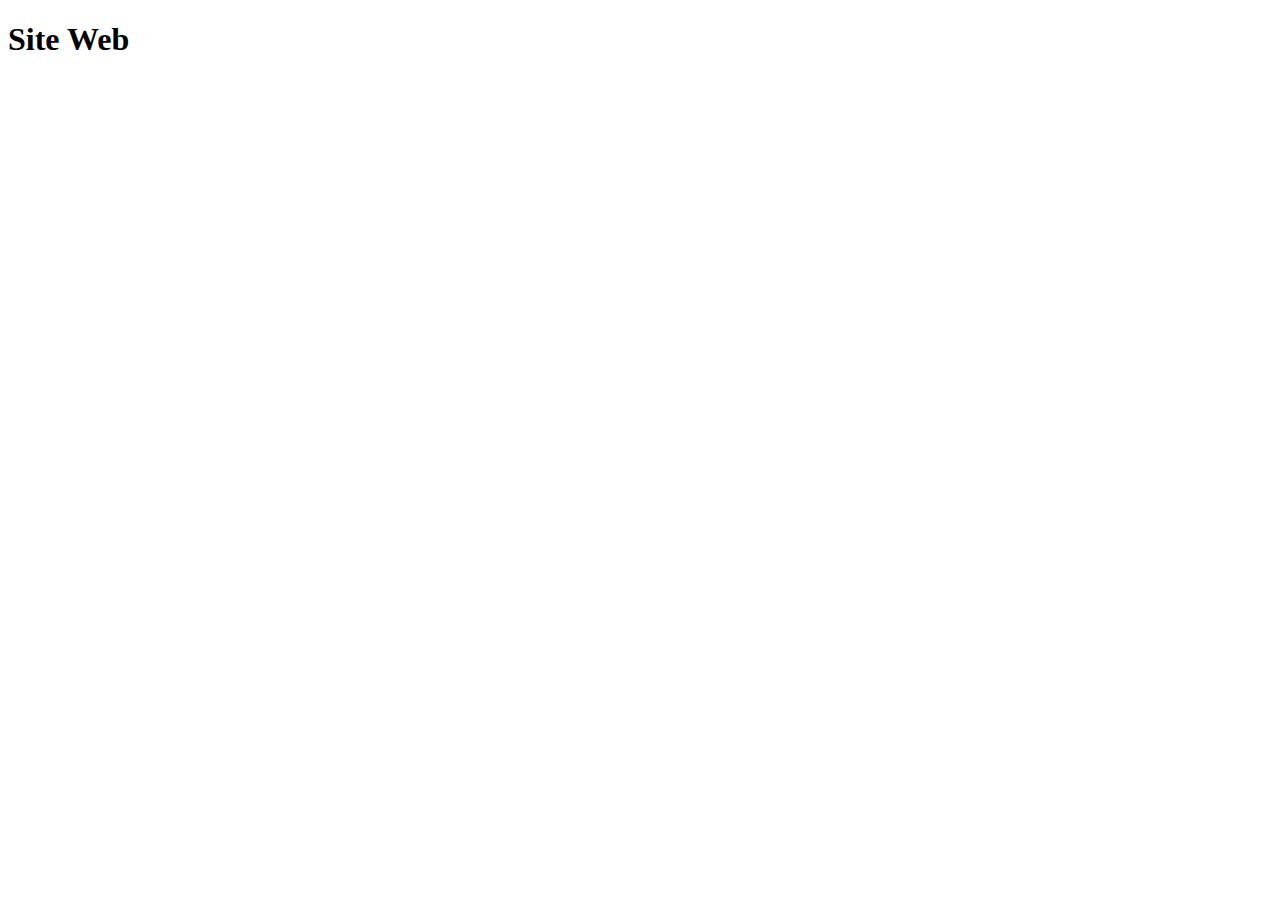
==== index.html @ cc3de8eb "commit initial" ====
<!DOCTYPE html>
<html lang="fr">
<head>
    <meta charset="UTF-8">
    <meta name="viewport" content="width=device-width, initial-scale=1.0">
    <title>Site Web</title>
</head>
<body>
    <header>

    </header>


    <main>
        <h1>Site Web</h1>
    </main>


    <footer>

    </footer>
    
</body>
</html>
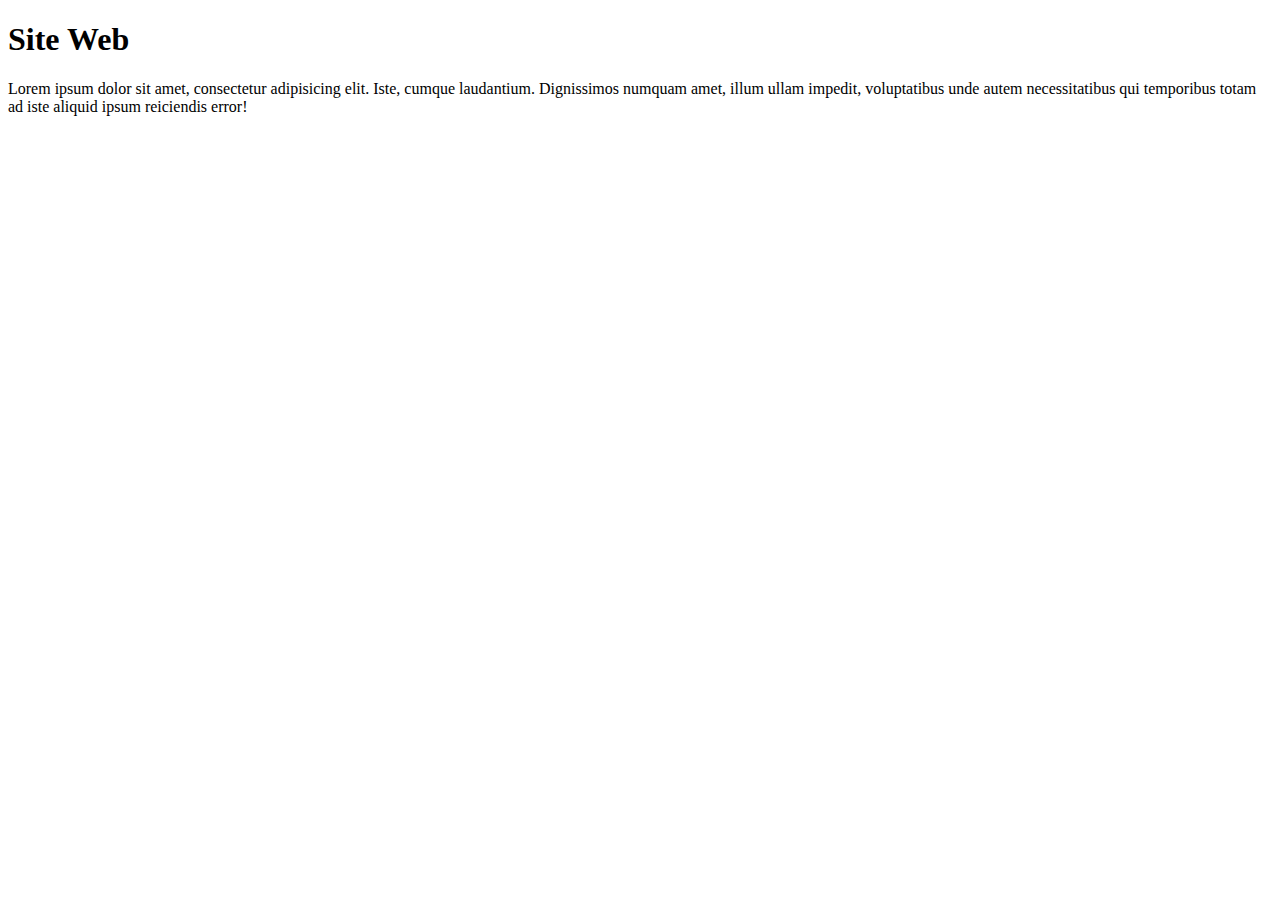
==== commit cd658980: "commit #1" ====
--- a/index.html
+++ b/index.html
@@ -13,6 +13,9 @@
 
     <main>
         <h1>Site Web</h1>
+
+        <p>Lorem ipsum dolor sit amet, consectetur adipisicing elit. Iste, cumque laudantium. Dignissimos numquam amet, illum ullam impedit, voluptatibus unde autem necessitatibus qui temporibus totam ad iste aliquid ipsum reiciendis error!</p>
+        
     </main>
 
 
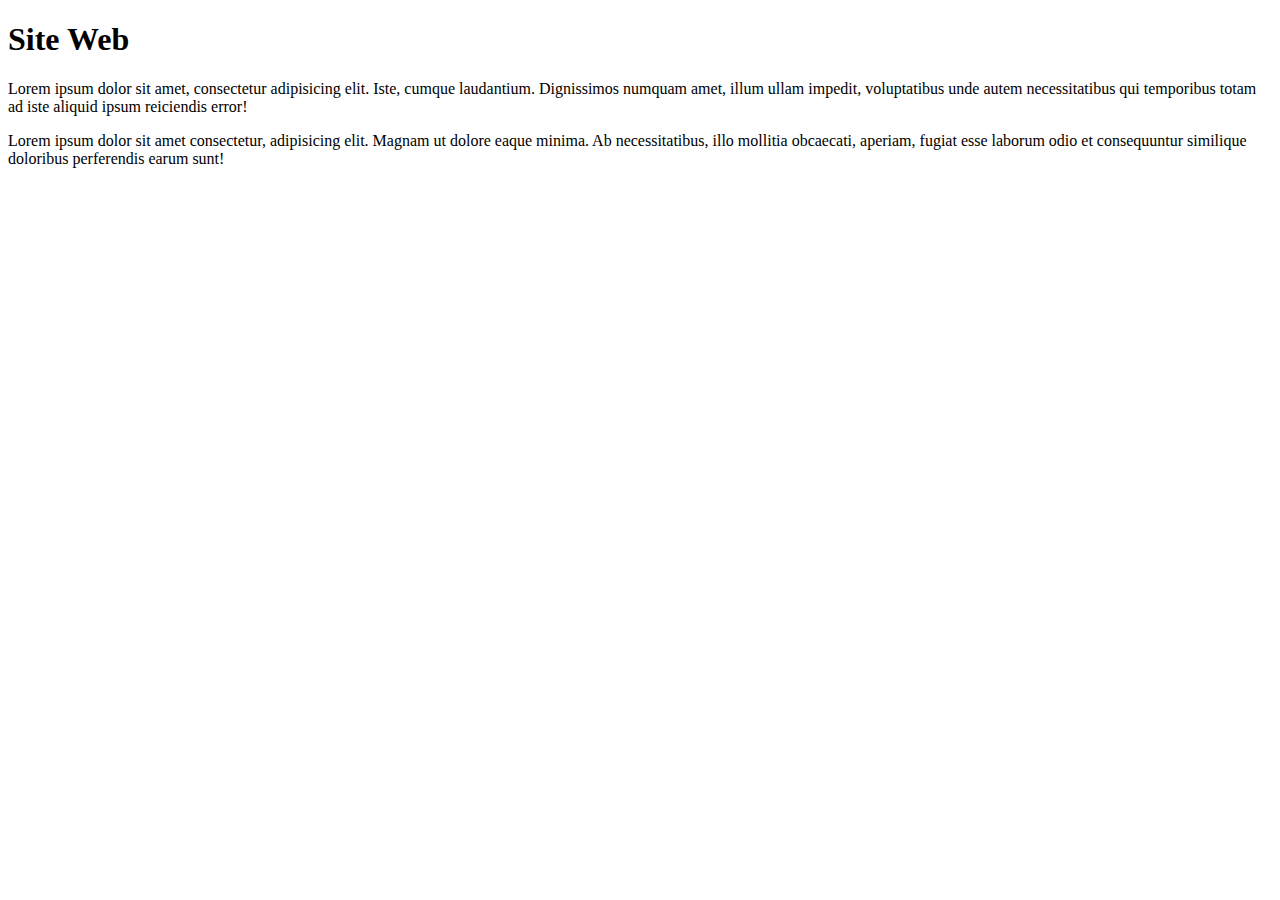
==== commit 3efca5c9: "ajout d'un second paragraphe dans index.html" ====
--- a/index.html
+++ b/index.html
@@ -15,7 +15,9 @@
         <h1>Site Web</h1>
 
         <p>Lorem ipsum dolor sit amet, consectetur adipisicing elit. Iste, cumque laudantium. Dignissimos numquam amet, illum ullam impedit, voluptatibus unde autem necessitatibus qui temporibus totam ad iste aliquid ipsum reiciendis error!</p>
+        <p>Lorem ipsum dolor sit amet consectetur, adipisicing elit. Magnam ut dolore eaque minima. Ab necessitatibus, illo mollitia obcaecati, aperiam, fugiat esse laborum odio et consequuntur similique doloribus perferendis earum sunt!</p>
         
+
     </main>
 
 
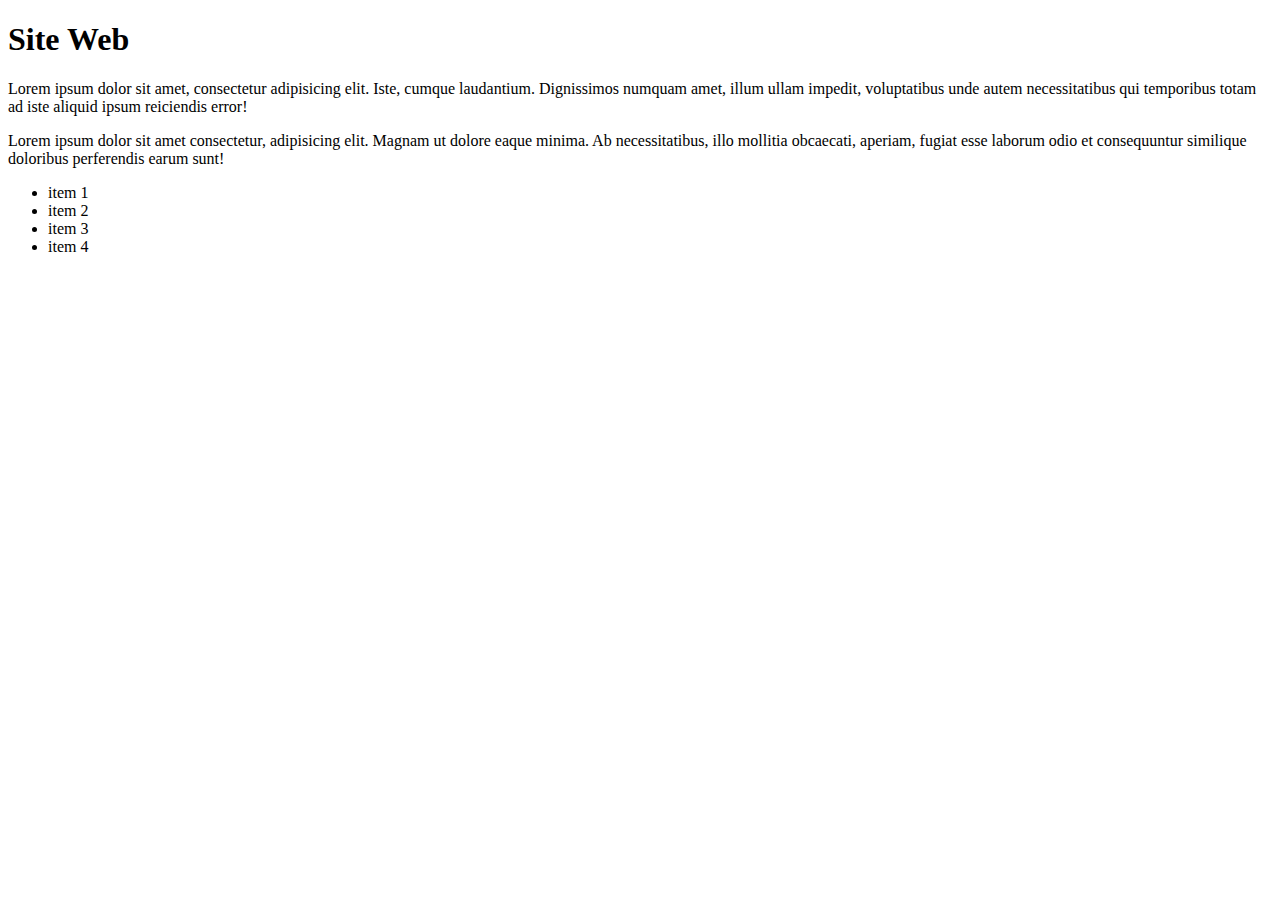
==== commit fddda0a9: "changement dans la liste à puces #index.html" ====
--- a/index.html
+++ b/index.html
@@ -16,7 +16,14 @@
 
         <p>Lorem ipsum dolor sit amet, consectetur adipisicing elit. Iste, cumque laudantium. Dignissimos numquam amet, illum ullam impedit, voluptatibus unde autem necessitatibus qui temporibus totam ad iste aliquid ipsum reiciendis error!</p>
         <p>Lorem ipsum dolor sit amet consectetur, adipisicing elit. Magnam ut dolore eaque minima. Ab necessitatibus, illo mollitia obcaecati, aperiam, fugiat esse laborum odio et consequuntur similique doloribus perferendis earum sunt!</p>
-        
+
+        <ul>
+            <li>item 1</li>
+            <li>item 2</li>
+            <li>item 3</li>
+            <li>item 4</li>
+        </ul>
+
 
     </main>
 
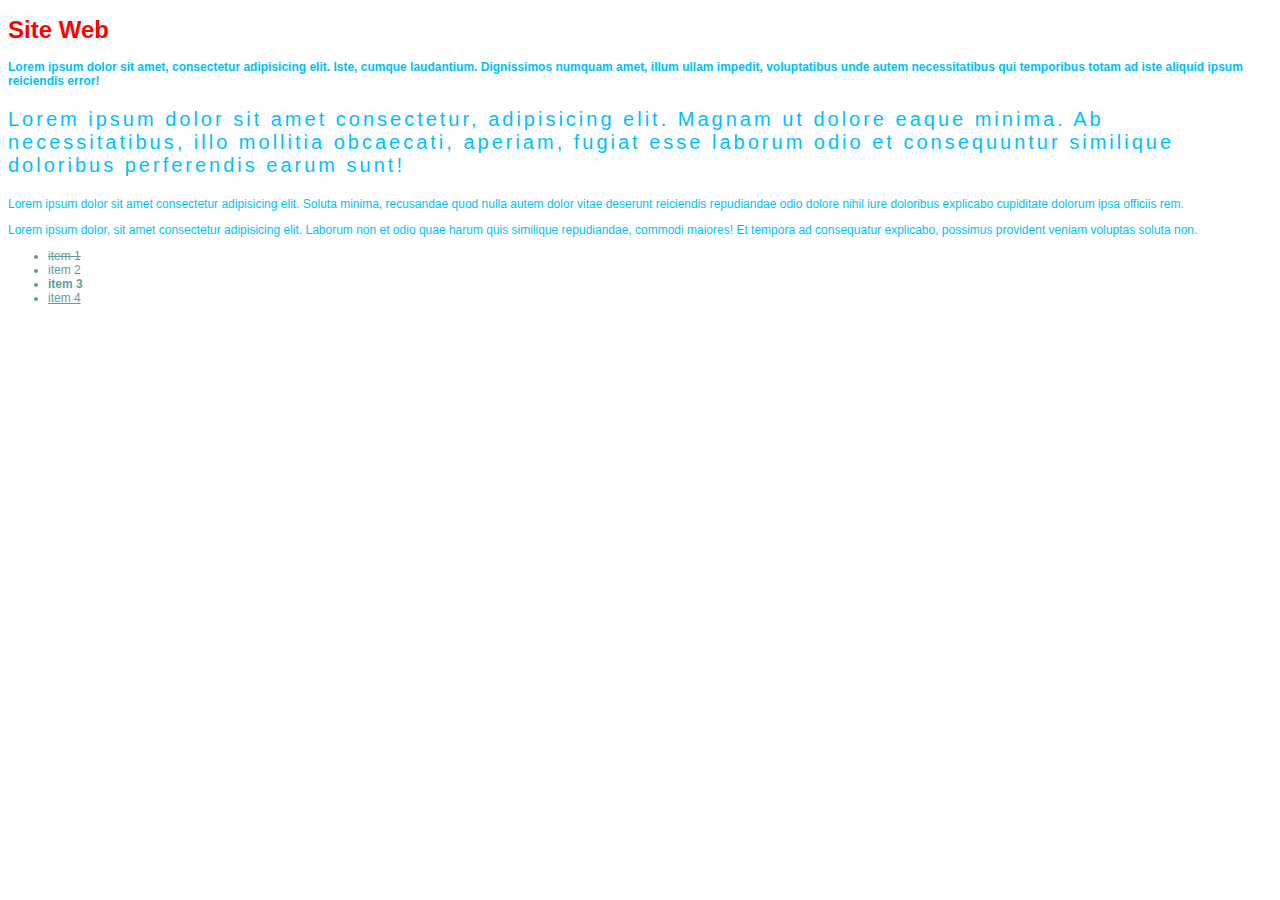
==== commit ada26009: "mise a jour du css" ====
--- a/index.html
+++ b/index.html
@@ -3,6 +3,7 @@
 <head>
     <meta charset="UTF-8">
     <meta name="viewport" content="width=device-width, initial-scale=1.0">
+    <link rel="stylesheet" href="style.css">
     <title>Site Web</title>
 </head>
 <body>
@@ -14,14 +15,16 @@
     <main>
         <h1>Site Web</h1>
 
-        <p>Lorem ipsum dolor sit amet, consectetur adipisicing elit. Iste, cumque laudantium. Dignissimos numquam amet, illum ullam impedit, voluptatibus unde autem necessitatibus qui temporibus totam ad iste aliquid ipsum reiciendis error!</p>
-        <p>Lorem ipsum dolor sit amet consectetur, adipisicing elit. Magnam ut dolore eaque minima. Ab necessitatibus, illo mollitia obcaecati, aperiam, fugiat esse laborum odio et consequuntur similique doloribus perferendis earum sunt!</p>
+        <p class="gras">Lorem ipsum dolor sit amet, consectetur adipisicing elit. Iste, cumque laudantium. Dignissimos numquam amet, illum ullam impedit, voluptatibus unde autem necessitatibus qui temporibus totam ad iste aliquid ipsum reiciendis error!</p>
+        <p id="paragraphe2">Lorem ipsum dolor sit amet consectetur, adipisicing elit. Magnam ut dolore eaque minima. Ab necessitatibus, illo mollitia obcaecati, aperiam, fugiat esse laborum odio et consequuntur similique doloribus perferendis earum sunt!</p>
+        <p>Lorem ipsum dolor sit amet consectetur adipisicing elit. Soluta minima, recusandae quod nulla autem dolor vitae deserunt reiciendis repudiandae odio dolore nihil iure doloribus explicabo cupiditate dolorum ipsa officiis rem.</p>
+        <p>Lorem ipsum dolor, sit amet consectetur adipisicing elit. Laborum non et odio quae harum quis similique repudiandae, commodi maiores! Et tempora ad consequatur explicabo, possimus provident veniam voluptas soluta non.</p>
 
         <ul>
-            <li>item 1</li>
+            <li class="barre">item 1</li>
             <li>item 2</li>
-            <li>item 3</li>
-            <li>item 4</li>
+            <li class="gras">item 3</li>
+            <li class="souligner">item 4</li>
         </ul>
 
 
--- a/style.css
+++ b/style.css
@@ -0,0 +1,34 @@
+/* body -> selecteur d'elements */
+
+body {
+    font-family: Arial, Helvetica, sans-serif; /* indique police de caractere */
+    color: dimgray;
+    font-size: 12px; /* 12px equivaut a une taille classique, s'applique a tout sauf au h1*/
+}
+h1 {
+    color: red;
+}
+p {
+    color: deepskyblue;
+}
+ul {
+    color: cadetblue;
+}
+
+/* selecteur de classe .gras */
+.gras {
+    font-weight: bold;
+}
+.barre {
+    text-decoration: line-through;
+}
+.souligner {
+    text-decoration: underline;
+}
+
+/* #paragraphe 1 -> selecteur (type id) */
+
+#paragraphe2 {
+    font-size: 20px;
+    letter-spacing: 3px;
+}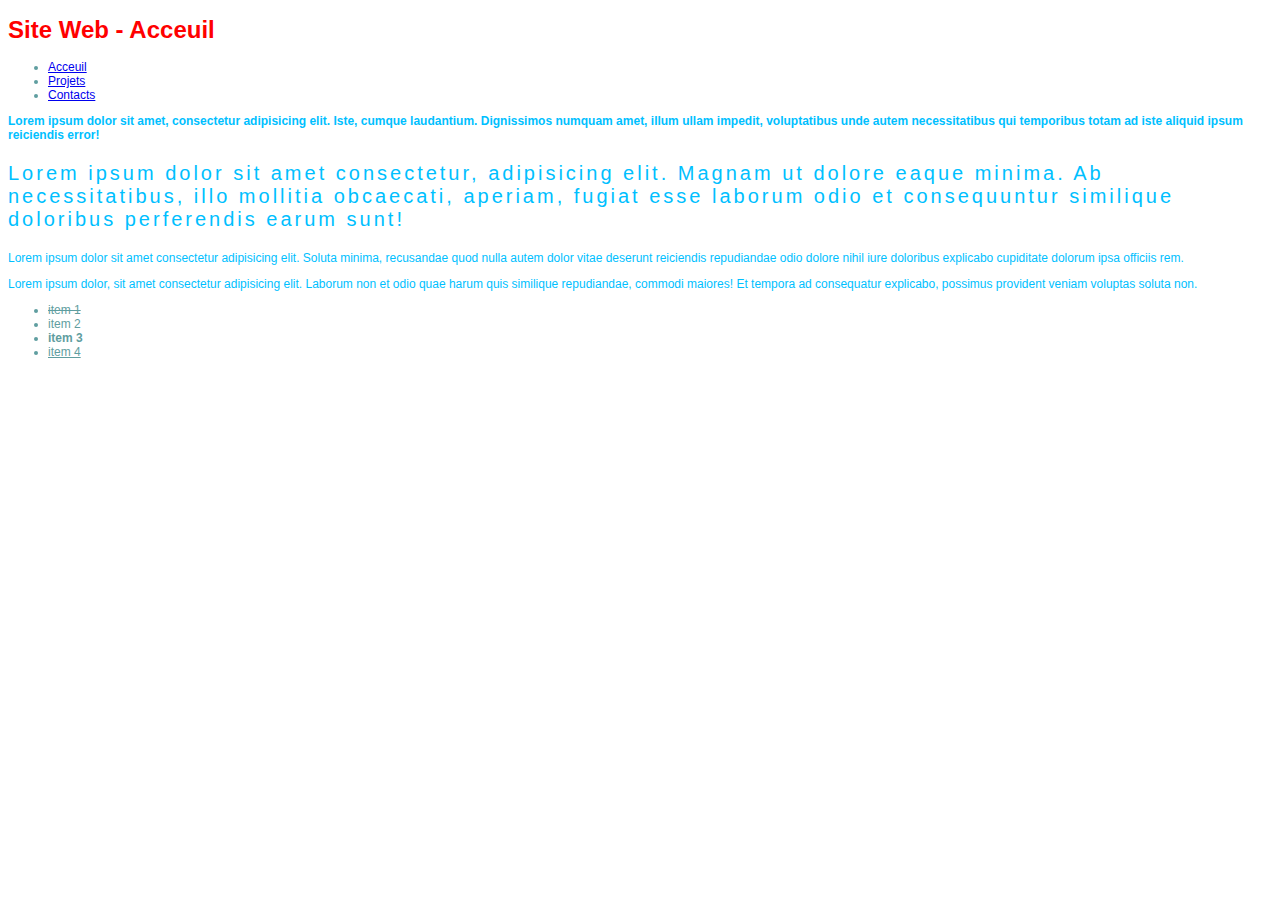
==== commit 18f501ed: "ajout menu sur tte les pages" ====
--- a/index.html
+++ b/index.html
@@ -8,12 +8,21 @@
 </head>
 <body>
     <header>
+        <h1>Site Web - Acceuil</h1>
+
+        <nav>
+            <ul>
+             <li><a href="index.html">Acceuil</a></li>
+             <li><a href="projet.html">Projets</a></li>
+             <li><a href="contact.html">Contacts</a></li>
+            </ul> 
+        </nav> 
 
     </header>
 
 
     <main>
-        <h1>Site Web</h1>
+        
 
         <p class="gras">Lorem ipsum dolor sit amet, consectetur adipisicing elit. Iste, cumque laudantium. Dignissimos numquam amet, illum ullam impedit, voluptatibus unde autem necessitatibus qui temporibus totam ad iste aliquid ipsum reiciendis error!</p>
         <p id="paragraphe2">Lorem ipsum dolor sit amet consectetur, adipisicing elit. Magnam ut dolore eaque minima. Ab necessitatibus, illo mollitia obcaecati, aperiam, fugiat esse laborum odio et consequuntur similique doloribus perferendis earum sunt!</p>
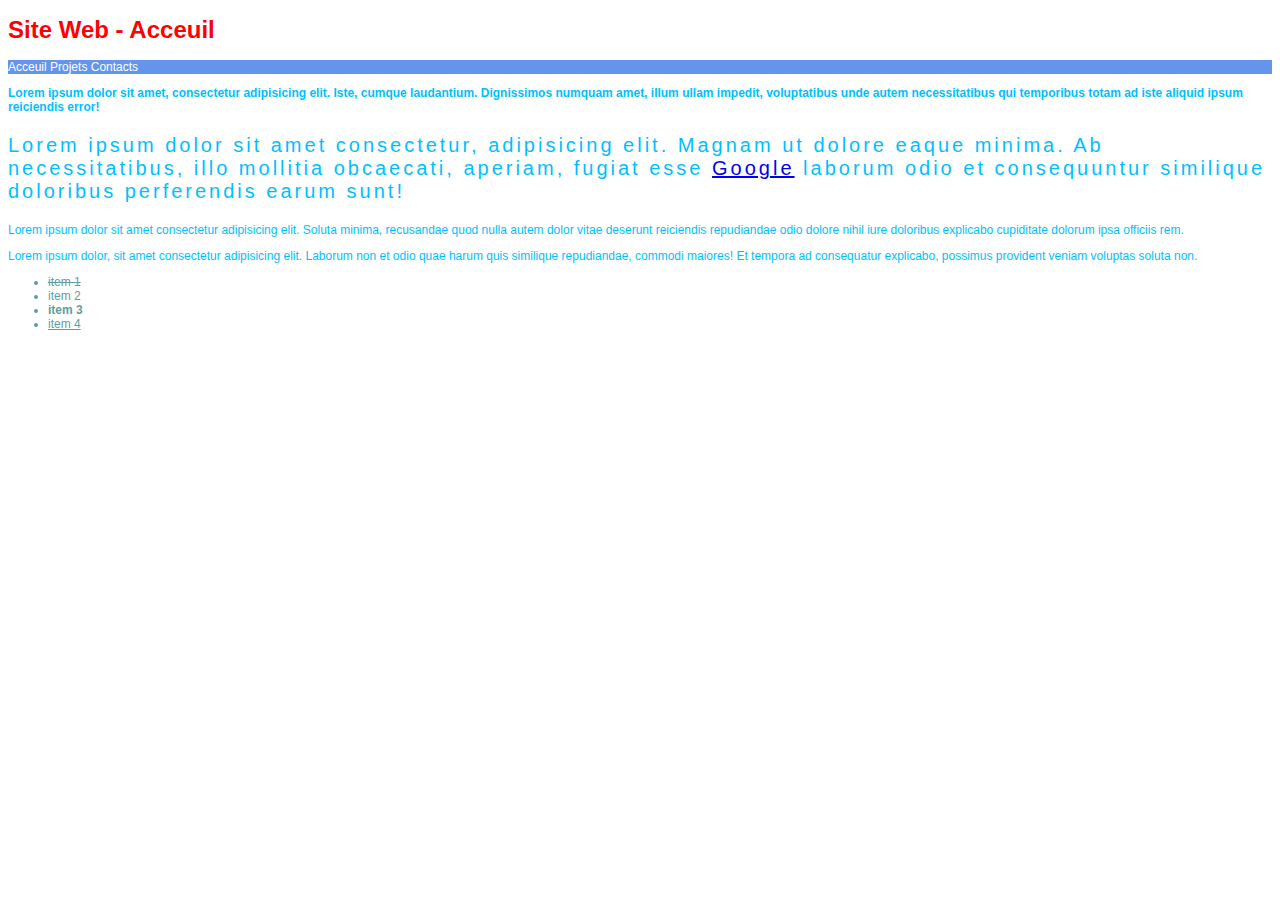
==== commit 474f5a8d: "ajout de contenus CSS sur le menu" ====
--- a/index.html
+++ b/index.html
@@ -25,7 +25,7 @@
         
 
         <p class="gras">Lorem ipsum dolor sit amet, consectetur adipisicing elit. Iste, cumque laudantium. Dignissimos numquam amet, illum ullam impedit, voluptatibus unde autem necessitatibus qui temporibus totam ad iste aliquid ipsum reiciendis error!</p>
-        <p id="paragraphe2">Lorem ipsum dolor sit amet consectetur, adipisicing elit. Magnam ut dolore eaque minima. Ab necessitatibus, illo mollitia obcaecati, aperiam, fugiat esse laborum odio et consequuntur similique doloribus perferendis earum sunt!</p>
+        <p id="paragraphe2">Lorem ipsum dolor sit amet consectetur, adipisicing elit. Magnam ut dolore eaque minima. Ab necessitatibus, illo mollitia obcaecati, aperiam, fugiat esse <a href="https://www.google.com/fr" target="_blank">Google</a> laborum odio et consequuntur similique doloribus perferendis earum sunt!</p>
         <p>Lorem ipsum dolor sit amet consectetur adipisicing elit. Soluta minima, recusandae quod nulla autem dolor vitae deserunt reiciendis repudiandae odio dolore nihil iure doloribus explicabo cupiditate dolorum ipsa officiis rem.</p>
         <p>Lorem ipsum dolor, sit amet consectetur adipisicing elit. Laborum non et odio quae harum quis similique repudiandae, commodi maiores! Et tempora ad consequatur explicabo, possimus provident veniam voluptas soluta non.</p>
 
--- a/style.css
+++ b/style.css
@@ -13,6 +13,31 @@
 }
 ul {
     color: cadetblue;
+    
+}
+
+nav {
+    
+    background-color: cornflowerblue;
+}
+
+nav ul {
+    
+    list-style-type: none;
+    padding: 0px;
+    
+}
+
+li {
+    width: fit-content;
+}
+
+nav li {
+    display: inline-block;
+}
+nav a {
+    text-decoration: none;
+    color: white;
 }
 
 /* selecteur de classe .gras */
@@ -24,6 +49,10 @@
 }
 .souligner {
     text-decoration: underline;
+} 
+
+.bordure {
+    border: solid 1px red;
 }
 
 /* #paragraphe 1 -> selecteur (type id) */
@@ -31,4 +60,4 @@
 #paragraphe2 {
     font-size: 20px;
     letter-spacing: 3px;
-}+}
